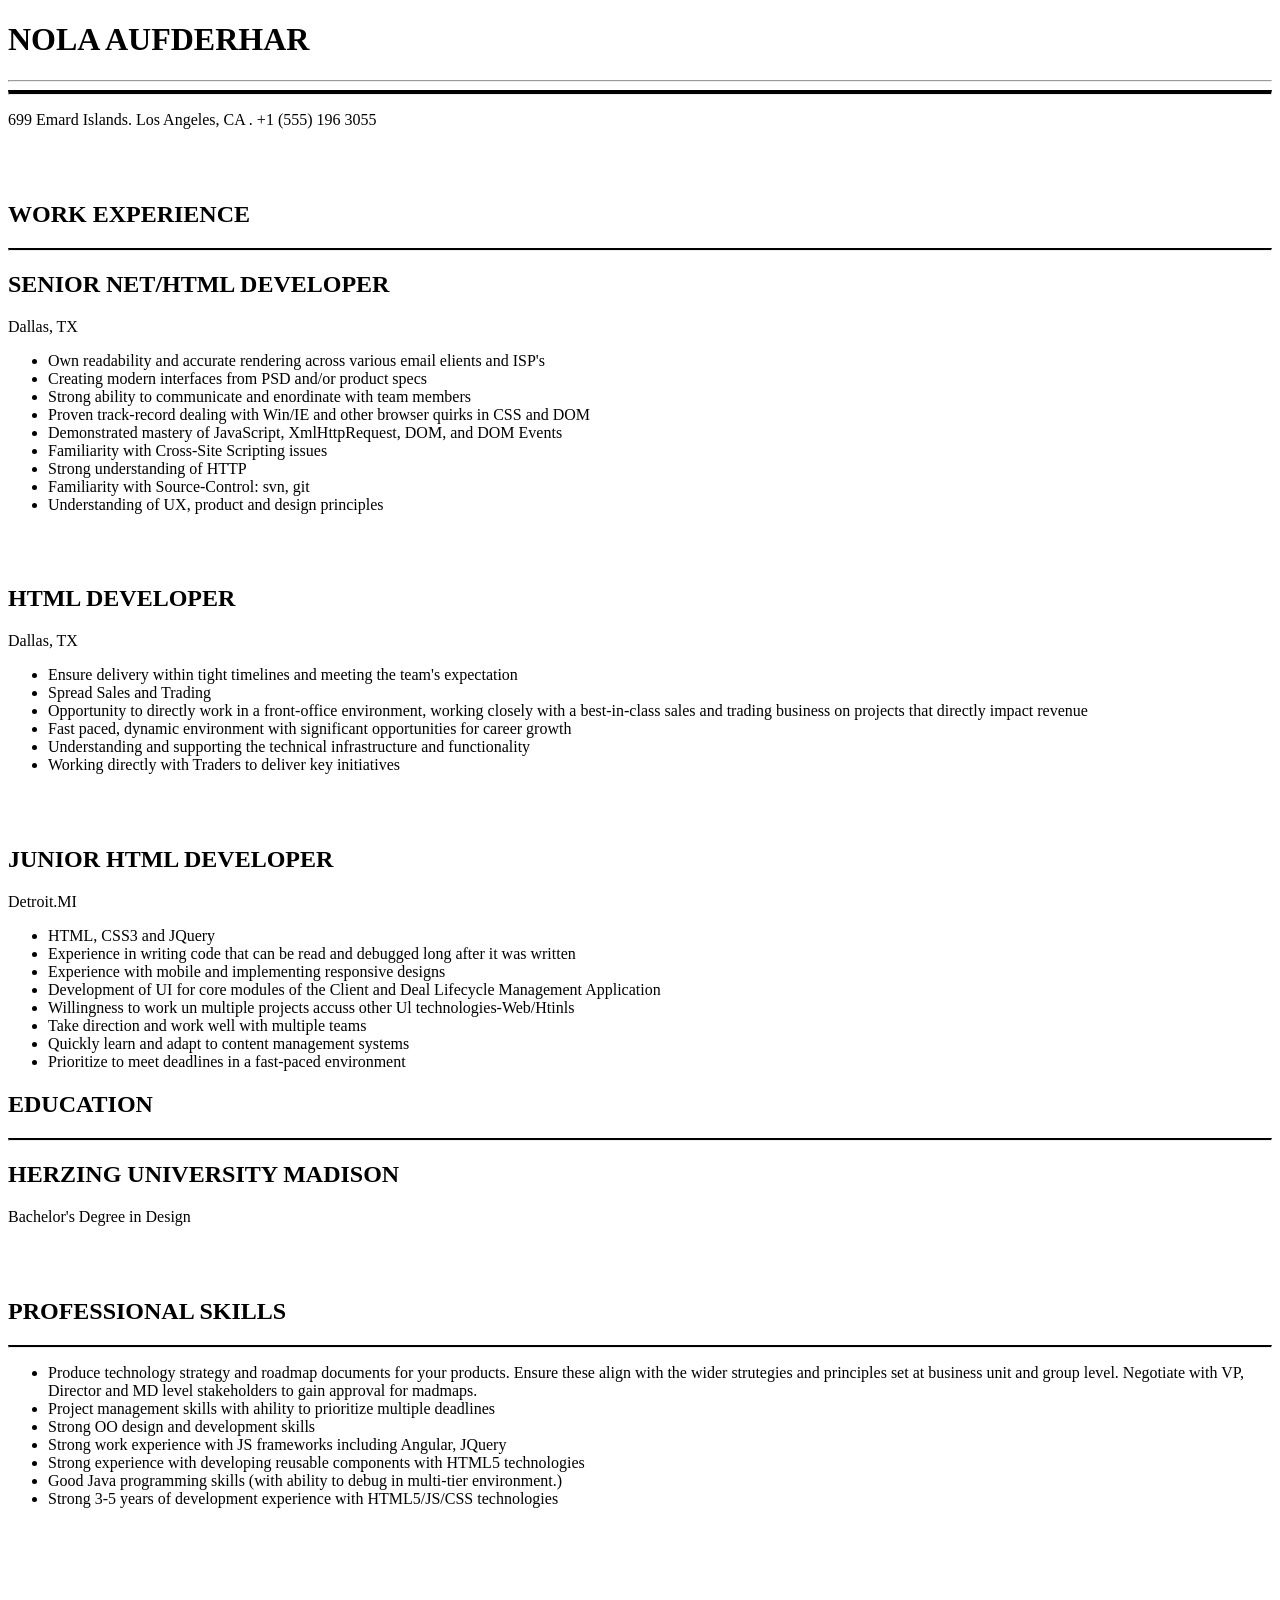
==== Day1/assignment/1.ass.html @ 35f838b8 "assignment 2" ====
<!DOCTYPE html>
<html lang="en">
<head>
    <meta charset="UTF-8">
    <meta name="viewport" content="width=device-width, initial-scale=1.0">
    <title>Document</title>
</head>
<body>
    <h1>NOLA AUFDERHAR </h1>
    <hr>
    <hr style="border-top: 4px solid black;">
    <p>699 Emard Islands. Los Angeles, CA . +1 (555) 196 3055 </p>
    <br><br>
    <h2>WORK EXPERIENCE</h2>
    <hr style="border-top: 2px solid black;">
    <h2>SENIOR NET/HTML DEVELOPER </h2>
    <P>Dallas, TX</P> 
    <ul type="disc">
        <li> Own readability and accurate rendering across various email elients and ISP's</li>
        <li>Creating modern interfaces from PSD and/or product specs</li> 
        <li>Strong ability to communicate and enordinate with team members</li>
        <li>Proven track-record dealing with Win/IE and other browser quirks in CSS and DOM</li>
        <li>Demonstrated mastery of JavaScript, XmlHttpRequest, DOM, and DOM Events </li>
        <li>Familiarity with Cross-Site Scripting issues</li>
        <li>Strong understanding of HTTP</li>
        <li>Familiarity with Source-Control: svn, git</li>
        <li>Understanding of UX, product and design principles </li>
    </ul>
    <br><br>    
    <h2>HTML DEVELOPER</h2>
    <p>Dallas, TX </p>
    <ul type="disc">
        <li>Ensure delivery within tight timelines and meeting the team's expectation </li>
        <li>Spread Sales and Trading</li>
        <li>Opportunity to directly work in a front-office environment, working closely with a best-in-class sales and trading business on projects that 
            directly impact revenue </li>
        <li>Fast paced, dynamic environment with significant opportunities for career growth </li>
        <li>Understanding and supporting the technical infrastructure and functionality</li>
        <li>Working directly with Traders to deliver key initiatives </li>
    </ul>
    <br><br>
    <h2>JUNIOR HTML DEVELOPER</h2>
    <p>Detroit.MI</p>
    <ul type="disc">
        <li>HTML, CSS3 and JQuery</li>
        <li>Experience in writing code that can be read and debugged long after it was written </li>
        <li>Experience with mobile and implementing responsive designs</li>
        <li>Development of UI for core modules of the Client and Deal Lifecycle Management Application </li>
        <li>Willingness to work un multiple projects accuss other Ul technologies-Web/Htinls </li>
        <li>Take direction and work well with multiple teams</li>
        <li>Quickly learn and adapt to content management systems </li>
        <li>Prioritize to meet deadlines in a fast-paced environment </li>
    </ul>
    <h2>EDUCATION</h2>
    <hr style="border-top: 2px solid black;"></hrstyle>
    <h2>HERZING UNIVERSITY MADISON</h2>
    <p>Bachelor's Degree in Design</p>
    <br><br>
    <h2>PROFESSIONAL SKILLS </h2>
    <hr style="border-top: 2px solid black;"></hrstyle>
    <ul type="disc">
        <li>Produce technology strategy and roadmap documents for your products. Ensure these align with the wider strutegies and principles set 
            at business unit and group level. Negotiate with VP, Director and MD level stakeholders to gain approval for madmaps. </li>
        <li>Project management skills with ahility to prioritize multiple deadlines </li>
        <li>Strong OO design and development skills</li>
        <li>Strong work experience with JS frameworks including Angular, JQuery</li>
        <li>Strong experience with developing reusable components with HTML5 technologies</li>
        <li>Good Java programming skills (with ability to debug in multi-tier environment.)</li>
        <li>Strong 3-5 years of development experience with HTML5/JS/CSS technologies</li>
    </ul>
    <br><br><br><br>




 
</body>
</html>
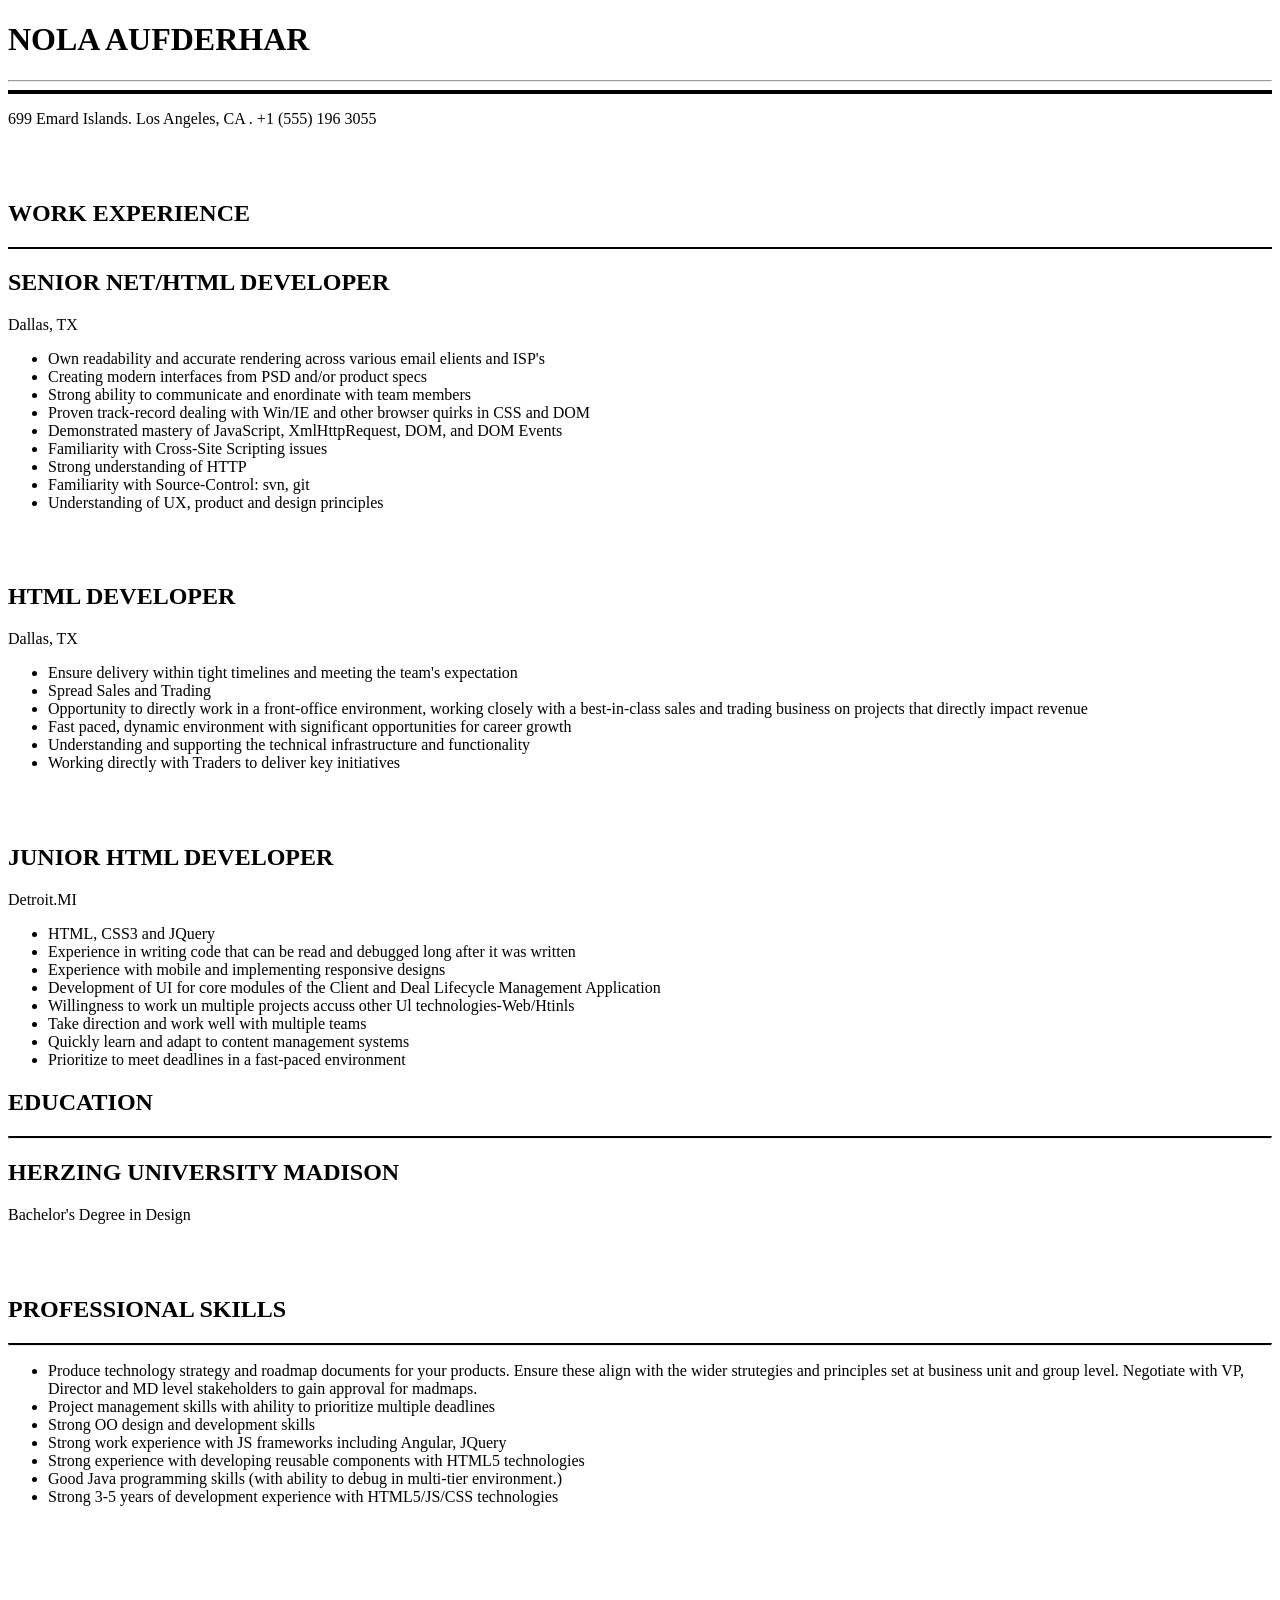
==== commit 0a2919f8: "js assignment" ====
--- a/Day1/assignment/1.ass.html
+++ b/Day1/assignment/1.ass.html
@@ -8,11 +8,11 @@
 <body>
     <h1>NOLA AUFDERHAR </h1>
     <hr>
-    <hr style="border-top: 4px solid black;">
+    <hr style="border: 2px solid black;">
     <p>699 Emard Islands. Los Angeles, CA . +1 (555) 196 3055 </p>
     <br><br>
     <h2>WORK EXPERIENCE</h2>
-    <hr style="border-top: 2px solid black;">
+    <hr style="border: 1px solid black;">
     <h2>SENIOR NET/HTML DEVELOPER </h2>
     <P>Dallas, TX</P> 
     <ul type="disc">
